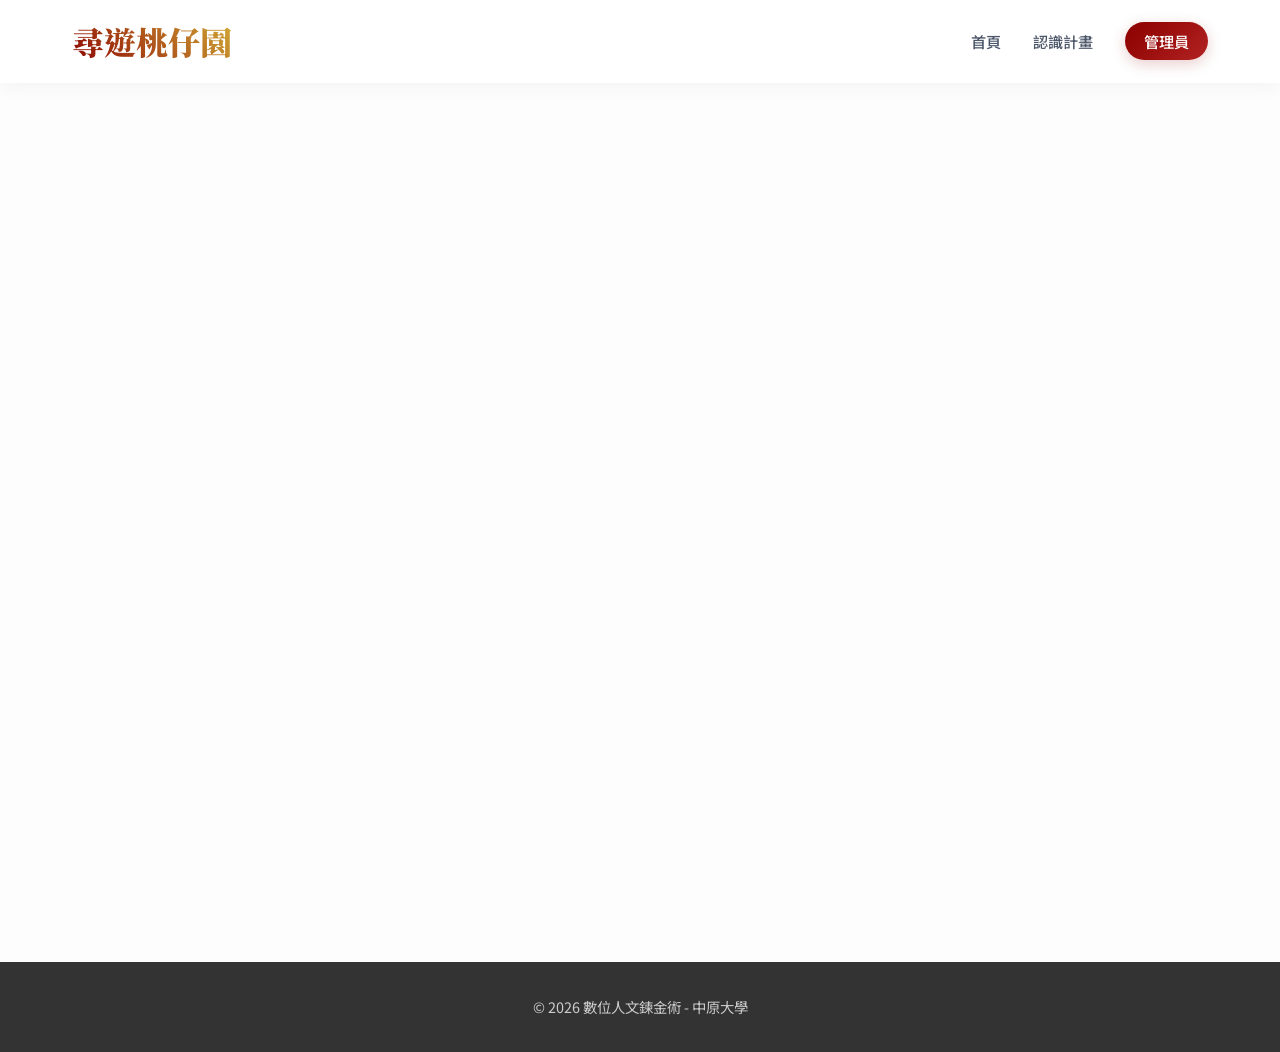
==== docs/index.html @ 2f4a1fca "發布邏輯調整" ====
<!DOCTYPE html>
<html lang="zh-Hant">

<head>
    <meta charset="UTF-8">
    <meta name="viewport" content="width=device-width, initial-scale=1.0">
    <title>尋遊桃仔園 - 數位人文跨域人才培育計畫 (雲端版)</title>
    <link rel="stylesheet" href="style.css">
    <link
        href="https://fonts.googleapis.com/css2?family=Noto+Serif+TC:wght@400;700;900&family=Noto+Sans+TC:wght@300;400;700&display=swap"
        rel="stylesheet">
</head>

<body>
    <header>
        <div class="top-nav">
            <a href="index.html" class="logo">尋遊桃仔園</a>
            <nav>
                <ul class="nav-links">
                    <li><a href="index.html">首頁</a></li>
                    <li><a href="#">認識計畫</a></li>
                    <li><a href="admin.html" class="admin-link">管理員</a></li>
                </ul>
            </nav>
        </div>
    </header>

    <main>
        <section class="hero reveal">
            <div class="hero-content">
                <h1 class="main-title">尋遊桃仔園</h1>
                <p class="sub-title">數位人文跨域人才培育計畫</p>
                <div style="margin-top: 2rem;">
                    <span style="display: inline-block; width: 50px; height: 3px; background: var(--secondary-color);"></span>
                </div>
            </div>
        </section>

        <section class="container reveal">
            <div class="section-header">
                <h3 class="section-title">最新消息</h3>
                <a href="#" class="view-more">瀏覽全部 →</a>
            </div>

            <div class="news-list" id="posts-container">
                <div class="news-item loading">即將從雲端讀取內容...</div>
            </div>
        </section>

        <section id="multimedia-section" class="multimedia-section reveal" style="display: none;">
            <div id="featured-video-container-inner" class="container" style="max-width: 1200px !important;">
                <div class="featured-video-grid">
                    <div class="video-info">
                        <span class="category-tag" id="featured-video-category">精選內容</span>
                        <h2 id="featured-video-title" style="font-size: 2.5rem; margin: 1rem 0; color: var(--primary-color);"></h2>
                        <p id="featured-video-excerpt" style="color: #4a5568; margin-bottom: 2rem;"></p>
                        <a id="featured-video-link" href="#" class="admin-link" style="display: inline-block; text-decoration: none;">閱讀完整文章 →</a>
                    </div>
                    <div id="latest-media-container" class="media-container" style="margin: 0; background: transparent; box-shadow: none;">
                        <!-- 影片容器 -->
                        <div id="featured-video-wrapper" class="video-wrapper" style="display: none; border-radius: 15px; overflow: hidden; box-shadow: var(--box-shadow);">
                            <iframe src="" title="YouTube video player" frameborder="0" allowfullscreen></iframe>
                        </div>
                        <!-- 圖片容器 -->
                        <div id="featured-image-wrapper" style="display: none; border-radius: 15px; overflow: hidden; box-shadow: var(--box-shadow);">
                            <img id="featured-image" src="" alt="Featured Image" style="width: 100%; height: auto; display: block; object-fit: cover; max-height: 450px;">
                        </div>
                    </div>
                </div>
            </div>
        </section>
    </main>

    <footer>
        <p>&copy; 2026 數位人文鍊金術 - 中原大學</p>
    </footer>

    <!-- Firebase SDK -->
    <script src="https://www.gstatic.com/firebasejs/8.10.1/firebase-app.js"></script>
    <script src="https://www.gstatic.com/firebasejs/8.10.1/firebase-firestore.js"></script>

    <!-- 我們的設定檔 -->
    <script src="firebase-config.js"></script>

    <script>
        document.addEventListener('DOMContentLoaded', () => {
            loadPostsFromCloud();
            initReveal();
        });

        function initReveal() {
            const observer = new IntersectionObserver((entries) => {
                entries.forEach(entry => {
                    if (entry.isIntersecting) {
                        entry.target.classList.add('active');
                    }
                });
            }, { threshold: 0.1 });

            document.querySelectorAll('.reveal').forEach(el => observer.observe(el));
        }

        function loadPostsFromCloud() {
            const postsContainer = document.getElementById('posts-container');
            const multimediaSection = document.getElementById('multimedia-section');
            const videoFrame = document.querySelector('#featured-video-wrapper iframe');
            const featuredVideoWrapper = document.getElementById('featured-video-wrapper');
            const featuredImageWrapper = document.getElementById('featured-image-wrapper');
            const featuredImage = document.getElementById('featured-image');

            // 監聽雲端資料庫變化 (Real-time listener)
            db.collection("posts").orderBy("date", "desc").onSnapshot((querySnapshot) => {
                postsContainer.innerHTML = '';

                if (querySnapshot.empty) {
                    postsContainer.innerHTML = '<div class="news-item">尚無最新消息。</div>';
                    multimediaSection.style.display = 'none';
                    return;
                }

                let featuredPost = null;

                // 第一輪：尋找設定為「精選」的文章 (優先考慮有影像內容的)
                querySnapshot.forEach((doc) => {
                    const post = doc.data();
                    if (!featuredPost && post.isFeatured && (post.videoUrl || post.imageUrl)) {
                        featuredPost = { ...post, id: doc.id };
                    }
                });

                // 第二輪：如果沒找到手動精選，則找最新的一篇含有影音的文章作為備案
                if (!featuredPost) {
                    querySnapshot.forEach((doc) => {
                        const post = doc.data();
                        if (!featuredPost && (post.videoUrl || post.imageUrl)) {
                            featuredPost = { ...post, id: doc.id };
                        }
                    });
                }

                // 第三輪：渲染新聞列表
                querySnapshot.forEach((doc) => {
                    const post = doc.data();
                    const item = document.createElement('div');
                    item.className = 'news-item';
                    item.innerHTML = `
                        <div class="news-content">
                            <span class="category-tag">${post.category || '消息'}</span>
                            <a href="post.html?id=${doc.id}">${post.title}</a>
                        </div>
                        <span class="date">${post.date}</span>
                    `;
                    postsContainer.appendChild(item);
                });

                // 處理精選區塊顯示
                if (featuredPost) {
                    const videoId = getYouTubeID(featuredPost.videoUrl);
                    
                    // 重置顯示狀態
                    featuredVideoWrapper.style.display = 'none';
                    featuredImageWrapper.style.display = 'none';
                    
                    if (videoId) {
                        // 顯示影片
                        videoFrame.src = `https://www.youtube.com/embed/${videoId}`;
                        featuredVideoWrapper.style.display = 'block';
                    } else if (featuredPost.imageUrl) {
                        // 顯示圖片
                        featuredImage.src = featuredPost.imageUrl;
                        featuredImageWrapper.style.display = 'block';
                    }

                    // 填入文字資訊
                    document.getElementById('featured-video-title').textContent = featuredPost.title;
                    document.getElementById('featured-video-category').textContent = featuredPost.category || '精選內容';
                    document.getElementById('featured-video-link').href = `post.html?id=${featuredPost.id}`;
                    
                    const excerpt = featuredPost.content ? featuredPost.content.replace(/<[^>]*>/g, '').substring(0, 100) + '...' : '';
                    document.getElementById('featured-video-excerpt').textContent = excerpt;

                    multimediaSection.style.display = 'block';
                } else {
                    multimediaSection.style.display = 'none';
                }
            }, (error) => {
                postsContainer.innerHTML = '<div class="news-item" style="color:red;">資料載入失敗：' + error.message + '</div>';
            });
        }

        function getYouTubeID(url) {
            if (!url) return null;
            const regex = /(?:youtube\.com\/(?:[^\/]+\/.+\/|(?:v|e(?:mbed)?)\/|.*[?&]v=)|youtu\.be\/|youtube\.com\/shorts\/|youtube\.com\/live\/)([^"&?\/\s]{11})/i;
            const match = url.match(regex);
            return match ? match[1] : null;
        }
    </script>
</body>

</html>
---- docs/style.css ----
:root {
    --primary-color: #8B0000;
    --primary-light: #b22222;
    --secondary-color: #D4AF37;
    --accent-blue: #005a8d;
    --text-color: #2c3e50;
    --bg-color: #fdfdfd;
    --nav-bg: rgba(255, 255, 255, 0.9);
    --transition-speed: 0.4s;
    --box-shadow: 0 10px 30px rgba(0, 0, 0, 0.08);
}

* {
    margin: 0;
    padding: 0;
    box-sizing: border-box;
}

body {
    font-family: 'Noto Sans TC', sans-serif;
    background-color: var(--bg-color);
    color: var(--text-color);
    line-height: 1.8;
    overflow-x: hidden;
}

h1, h2, h3, .logo {
    font-family: 'Noto Serif TC', serif;
}

/* Scroll reveal animation */
.reveal {
    opacity: 0;
    transform: translateY(30px);
    transition: all 0.8s ease-out;
}

.reveal.active {
    opacity: 1;
    transform: translateY(0);
}

/* Header & Nav */
header {
    background: var(--nav-bg);
    backdrop-filter: blur(10px);
    -webkit-backdrop-filter: blur(10px);
    box-shadow: 0 2px 20px rgba(0, 0, 0, 0.05);
    position: sticky;
    top: 0;
    z-index: 1000;
}

.top-nav {
    display: flex;
    justify-content: space-between;
    align-items: center;
    max-width: 1200px;
    margin: 0 auto;
    padding: 0.8rem 2rem;
}

.logo {
    font-size: 2rem;
    font-weight: 900;
    text-decoration: none;
    background: linear-gradient(45deg, var(--primary-color), var(--secondary-color));
    -webkit-background-clip: text;
    background-clip: text;
    -webkit-text-fill-color: transparent;
    transition: transform 0.3s ease;
}

.logo:hover {
    transform: scale(1.02);
}

.nav-links {
    list-style: none;
    display: flex;
    gap: 2rem;
    align-items: center;
}

.nav-links a {
    text-decoration: none;
    color: #4a5568;
    font-weight: 500;
    font-size: 0.95rem;
    position: relative;
    padding: 5px 0;
    transition: color var(--transition-speed);
}

.nav-links a::after {
    content: '';
    position: absolute;
    bottom: 0;
    left: 0;
    width: 0;
    height: 2px;
    background: var(--primary-color);
    transition: width 0.3s ease;
}

.nav-links a:hover {
    color: var(--primary-color);
}

.nav-links a:hover::after {
    width: 100%;
}

.admin-link {
    background: linear-gradient(135deg, var(--primary-color), var(--primary-light));
    color: white !important;
    padding: 0.5rem 1.2rem !important;
    border-radius: 50px;
    box-shadow: 0 4px 15px rgba(139, 0, 0, 0.2);
    transition: all 0.3s ease !important;
}

.admin-link:hover {
    transform: translateY(-2px);
    box-shadow: 0 6px 20px rgba(139, 0, 0, 0.3);
}

.admin-link::after {
    display: none;
}

/* Dropdown */
.dropdown {
    position: relative;
}

.dropdown-content {
    display: none;
    position: absolute;
    background-color: white;
    min-width: 160px;
    box-shadow: 0 8px 16px rgba(0, 0, 0, 0.1);
    z-index: 1;
    top: 100%;
    border-top: 3px solid var(--primary-color);
}

.dropdown-content li {
    list-style: none;
}

.dropdown-content li a {
    padding: 10px 15px;
    display: block;
}

.dropdown:hover .dropdown-content {
    display: block;
}

/* Hero Section */
.hero {
    background: radial-gradient(circle at 10% 20%, rgba(253, 253, 253, 1) 0%, rgba(240, 244, 247, 0.5) 100%);
    padding: 8rem 2rem;
    text-align: center;
    position: relative;
}

.main-title {
    font-size: 5rem;
    font-weight: 900;
    margin-bottom: 1rem;
    color: var(--primary-color);
    letter-spacing: 0.8rem;
    text-shadow: 2px 2px 4px rgba(0,0,0,0.05);
}

.sub-title {
    font-size: 1.8rem;
    color: var(--accent-blue);
    font-weight: 400;
    margin-top: 1rem;
    letter-spacing: 0.2rem;
}

/* Main Container */
.container {
    max-width: 1100px;
    margin: 4rem auto;
    padding: 0 2rem;
}

.section-header {
    display: flex;
    justify-content: space-between;
    align-items: center;
    margin-bottom: 3rem;
    padding-bottom: 1rem;
    border-left: 5px solid var(--primary-color);
    padding-left: 1.5rem;
}

.section-title {
    font-size: 2.2rem;
    color: var(--primary-color);
}

.view-more {
    text-decoration: none;
    color: var(--accent-blue);
    font-weight: bold;
    font-size: 0.9rem;
    transition: transform 0.2s;
}

.view-more:hover {
    transform: translateX(5px);
}

/* News List & Cards */
.news-list {
    display: grid;
    grid-template-columns: repeat(auto-fill, minmax(300px, 1fr));
    gap: 2rem;
}

.news-item {
    background: white;
    padding: 2rem;
    border-radius: 15px;
    box-shadow: var(--box-shadow);
    display: flex;
    flex-direction: column;
    justify-content: space-between;
    transition: all 0.4s cubic-bezier(0.175, 0.885, 0.32, 1.275);
    border: 1px solid rgba(0,0,0,0.02);
}

.news-item:hover {
    transform: translateY(-10px);
    box-shadow: 0 20px 40px rgba(0,0,0,0.12);
}

.news-content {
    display: flex;
    flex-direction: column;
    gap: 1rem;
}

.category-tag {
    background-color: var(--primary-color);
    color: white;
    font-size: 0.7rem;
    padding: 4px 12px;
    border-radius: 50px;
    align-self: flex-start;
    text-transform: uppercase;
    letter-spacing: 1px;
}

.news-item a {
    text-decoration: none;
    color: var(--text-color);
    font-size: 1.25rem;
    font-weight: 700;
    line-height: 1.4;
    transition: color 0.3s;
}

.news-item a:hover {
    color: var(--primary-color);
}

.news-item .date {
    margin-top: 1.5rem;
    color: #a0aec0;
    font-size: 0.85rem;
    border-top: 1px solid #edf2f7;
    padding-top: 1rem;
}

/* Multimedia Section - Consolidated */
.multimedia-section {
    background: linear-gradient(135deg, #f8fafc 0%, #edf2f7 100%);
    padding: 8rem 2rem;
    overflow: hidden;
}

.media-container {
    position: relative;
    margin: 2rem 0;
    border-radius: 20px;
    overflow: hidden;
    box-shadow: 0 20px 50px rgba(0, 0, 0, 0.15);
    background: #000;
}

.media-container.video-wrapper {
    padding-top: 56.25%;
    height: 0;
}

.media-container iframe {
    position: absolute;
    top: 0;
    left: 0;
    width: 100%;
    height: 100%;
    border: 0;
}

/* Featured Video Grid (Option 1) */
.featured-video-grid {
    display: grid;
    grid-template-columns: 1fr 1.5fr;
    gap: 4rem;
    align-items: center;
}

@media (max-width: 992px) {
    .featured-video-grid {
        grid-template-columns: 1fr;
        gap: 2rem;
    }
    
    .video-info {
        text-align: center;
        order: 2;
    }
    
    #featured-video-title {
        font-size: 1.8rem !important;
    }
}

.video-info .category-tag {
    background: var(--secondary-color);
    margin-bottom: 1rem;
}

.media-container img {
    max-width: 100%;
    height: auto;
    display: block;
    margin: 0 auto;
}

.news-item .date {
    color: #888;
    font-size: 0.9rem;
}

/* Removed redundant Video Section blocks */

footer {
    text-align: center;
    padding: 2rem;
    background-color: #333;
    color: #ccc;
    font-size: 0.9rem;
}

@media (max-width: 768px) {
    .main-title {
        font-size: 2.5rem;
    }

    .sub-title {
        font-size: 1.2rem;
    }

    .nav-links {
        display: none;
    }

    /* Simplified for mobile demo */
}
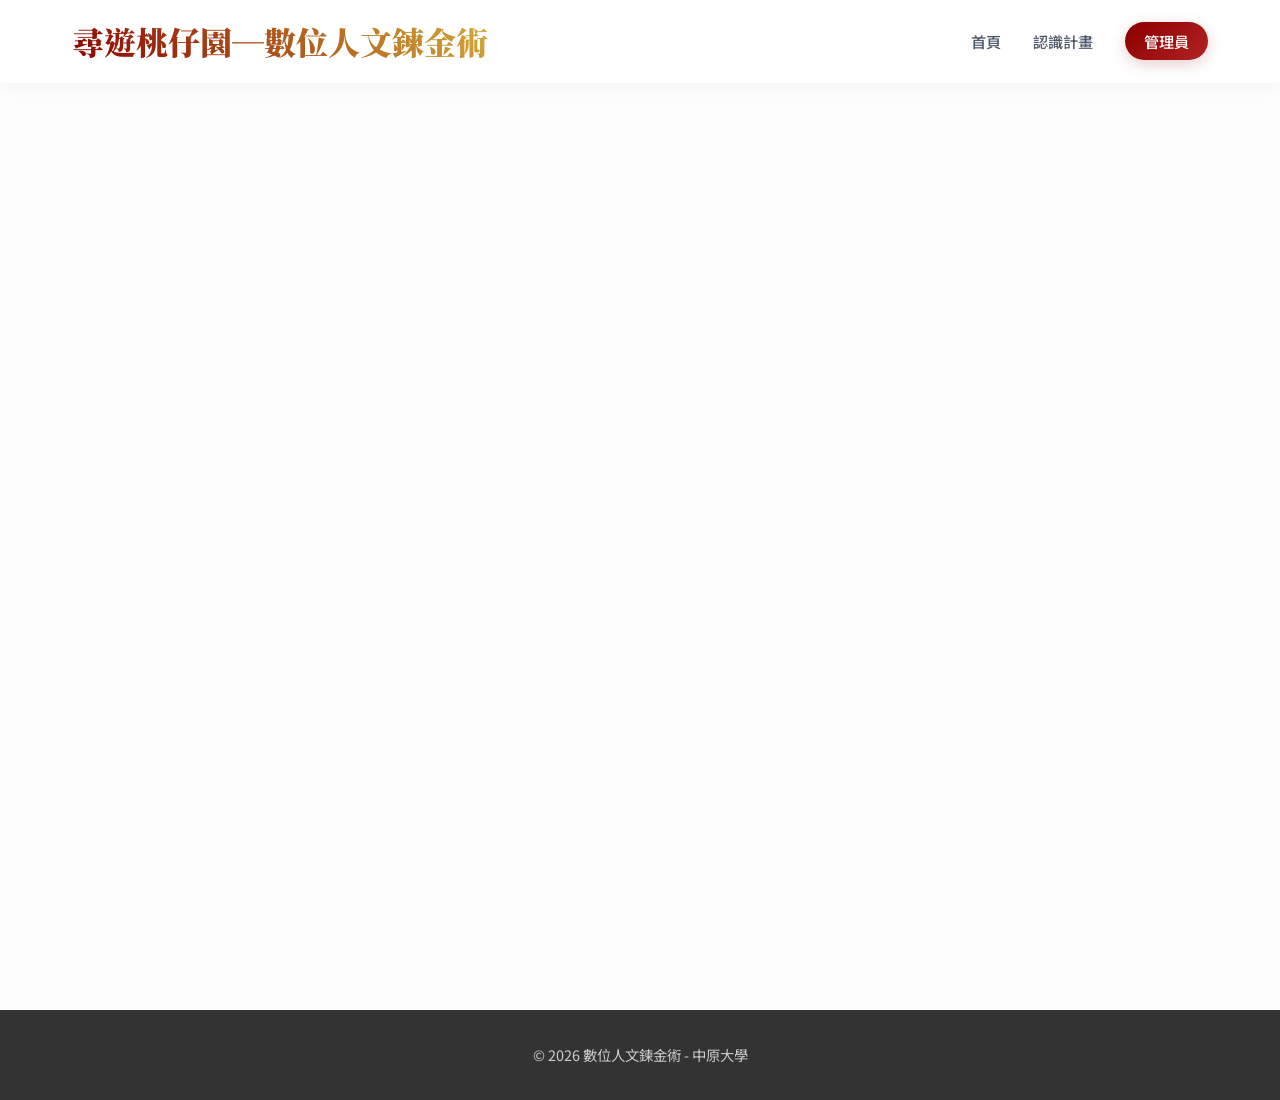
==== commit b9fad8f8: "首頁標題" ====
--- a/docs/index.html
+++ b/docs/index.html
@@ -14,7 +14,7 @@
 <body>
     <header>
         <div class="top-nav">
-            <a href="index.html" class="logo">尋遊桃仔園</a>
+            <a href="index.html" class="logo">尋遊桃仔園─數位人文鍊金術</a>
             <nav>
                 <ul class="nav-links">
                     <li><a href="index.html">首頁</a></li>
@@ -30,6 +30,7 @@
             <div class="hero-content">
                 <h1 class="main-title">尋遊桃仔園</h1>
                 <p class="sub-title">數位人文跨域人才培育計畫</p>
+                <p class="sub-title" style="font-size: 1.4rem; margin-top: 0.5rem; color: var(--primary-color);">數位人文鍊金術課程成果</p>
                 <div style="margin-top: 2rem;">
                     <span style="display: inline-block; width: 50px; height: 3px; background: var(--secondary-color);"></span>
                 </div>
@@ -78,6 +79,7 @@
     <!-- Firebase SDK -->
     <script src="https://www.gstatic.com/firebasejs/8.10.1/firebase-app.js"></script>
     <script src="https://www.gstatic.com/firebasejs/8.10.1/firebase-firestore.js"></script>
+    <script src="https://www.gstatic.com/firebasejs/8.10.1/firebase-app-check.js"></script>
 
     <!-- 我們的設定檔 -->
     <script src="firebase-config.js"></script>
--- a/docs/style.css
+++ b/docs/style.css
@@ -1,377 +1,655 @@
-:root {
-    --primary-color: #8B0000;
-    --primary-light: #b22222;
-    --secondary-color: #D4AF37;
-    --accent-blue: #005a8d;
-    --text-color: #2c3e50;
-    --bg-color: #fdfdfd;
-    --nav-bg: rgba(255, 255, 255, 0.9);
-    --transition-speed: 0.4s;
-    --box-shadow: 0 10px 30px rgba(0, 0, 0, 0.08);
-}
-
-* {
-    margin: 0;
-    padding: 0;
-    box-sizing: border-box;
-}
-
-body {
-    font-family: 'Noto Sans TC', sans-serif;
-    background-color: var(--bg-color);
-    color: var(--text-color);
-    line-height: 1.8;
-    overflow-x: hidden;
-}
-
-h1, h2, h3, .logo {
-    font-family: 'Noto Serif TC', serif;
-}
-
-/* Scroll reveal animation */
-.reveal {
-    opacity: 0;
-    transform: translateY(30px);
-    transition: all 0.8s ease-out;
-}
-
-.reveal.active {
-    opacity: 1;
-    transform: translateY(0);
-}
-
-/* Header & Nav */
-header {
-    background: var(--nav-bg);
-    backdrop-filter: blur(10px);
-    -webkit-backdrop-filter: blur(10px);
-    box-shadow: 0 2px 20px rgba(0, 0, 0, 0.05);
-    position: sticky;
-    top: 0;
-    z-index: 1000;
-}
-
-.top-nav {
-    display: flex;
-    justify-content: space-between;
-    align-items: center;
-    max-width: 1200px;
-    margin: 0 auto;
-    padding: 0.8rem 2rem;
-}
-
-.logo {
-    font-size: 2rem;
-    font-weight: 900;
-    text-decoration: none;
-    background: linear-gradient(45deg, var(--primary-color), var(--secondary-color));
-    -webkit-background-clip: text;
-    background-clip: text;
-    -webkit-text-fill-color: transparent;
-    transition: transform 0.3s ease;
-}
-
-.logo:hover {
-    transform: scale(1.02);
-}
-
-.nav-links {
-    list-style: none;
-    display: flex;
-    gap: 2rem;
-    align-items: center;
-}
-
-.nav-links a {
-    text-decoration: none;
-    color: #4a5568;
-    font-weight: 500;
-    font-size: 0.95rem;
-    position: relative;
-    padding: 5px 0;
-    transition: color var(--transition-speed);
-}
-
-.nav-links a::after {
-    content: '';
-    position: absolute;
-    bottom: 0;
-    left: 0;
-    width: 0;
-    height: 2px;
-    background: var(--primary-color);
-    transition: width 0.3s ease;
-}
-
-.nav-links a:hover {
-    color: var(--primary-color);
-}
-
-.nav-links a:hover::after {
-    width: 100%;
-}
-
-.admin-link {
-    background: linear-gradient(135deg, var(--primary-color), var(--primary-light));
-    color: white !important;
-    padding: 0.5rem 1.2rem !important;
-    border-radius: 50px;
-    box-shadow: 0 4px 15px rgba(139, 0, 0, 0.2);
-    transition: all 0.3s ease !important;
-}
-
-.admin-link:hover {
-    transform: translateY(-2px);
-    box-shadow: 0 6px 20px rgba(139, 0, 0, 0.3);
-}
-
-.admin-link::after {
-    display: none;
-}
-
-/* Dropdown */
-.dropdown {
-    position: relative;
-}
-
-.dropdown-content {
-    display: none;
-    position: absolute;
-    background-color: white;
-    min-width: 160px;
-    box-shadow: 0 8px 16px rgba(0, 0, 0, 0.1);
-    z-index: 1;
-    top: 100%;
-    border-top: 3px solid var(--primary-color);
-}
-
-.dropdown-content li {
-    list-style: none;
-}
-
-.dropdown-content li a {
-    padding: 10px 15px;
-    display: block;
-}
-
-.dropdown:hover .dropdown-content {
-    display: block;
-}
-
-/* Hero Section */
-.hero {
-    background: radial-gradient(circle at 10% 20%, rgba(253, 253, 253, 1) 0%, rgba(240, 244, 247, 0.5) 100%);
-    padding: 8rem 2rem;
-    text-align: center;
-    position: relative;
-}
-
-.main-title {
-    font-size: 5rem;
-    font-weight: 900;
-    margin-bottom: 1rem;
-    color: var(--primary-color);
-    letter-spacing: 0.8rem;
-    text-shadow: 2px 2px 4px rgba(0,0,0,0.05);
-}
-
-.sub-title {
-    font-size: 1.8rem;
-    color: var(--accent-blue);
-    font-weight: 400;
-    margin-top: 1rem;
-    letter-spacing: 0.2rem;
-}
-
-/* Main Container */
-.container {
-    max-width: 1100px;
-    margin: 4rem auto;
-    padding: 0 2rem;
-}
-
-.section-header {
-    display: flex;
-    justify-content: space-between;
-    align-items: center;
-    margin-bottom: 3rem;
-    padding-bottom: 1rem;
-    border-left: 5px solid var(--primary-color);
-    padding-left: 1.5rem;
-}
-
-.section-title {
-    font-size: 2.2rem;
-    color: var(--primary-color);
-}
-
-.view-more {
-    text-decoration: none;
-    color: var(--accent-blue);
-    font-weight: bold;
-    font-size: 0.9rem;
-    transition: transform 0.2s;
-}
-
-.view-more:hover {
-    transform: translateX(5px);
-}
-
-/* News List & Cards */
-.news-list {
-    display: grid;
-    grid-template-columns: repeat(auto-fill, minmax(300px, 1fr));
-    gap: 2rem;
-}
-
-.news-item {
-    background: white;
-    padding: 2rem;
-    border-radius: 15px;
-    box-shadow: var(--box-shadow);
-    display: flex;
-    flex-direction: column;
-    justify-content: space-between;
-    transition: all 0.4s cubic-bezier(0.175, 0.885, 0.32, 1.275);
-    border: 1px solid rgba(0,0,0,0.02);
-}
-
-.news-item:hover {
-    transform: translateY(-10px);
-    box-shadow: 0 20px 40px rgba(0,0,0,0.12);
-}
-
-.news-content {
-    display: flex;
-    flex-direction: column;
-    gap: 1rem;
-}
-
-.category-tag {
-    background-color: var(--primary-color);
-    color: white;
-    font-size: 0.7rem;
-    padding: 4px 12px;
-    border-radius: 50px;
-    align-self: flex-start;
-    text-transform: uppercase;
-    letter-spacing: 1px;
-}
-
-.news-item a {
-    text-decoration: none;
-    color: var(--text-color);
-    font-size: 1.25rem;
-    font-weight: 700;
-    line-height: 1.4;
-    transition: color 0.3s;
-}
-
-.news-item a:hover {
-    color: var(--primary-color);
-}
-
-.news-item .date {
-    margin-top: 1.5rem;
-    color: #a0aec0;
-    font-size: 0.85rem;
-    border-top: 1px solid #edf2f7;
-    padding-top: 1rem;
-}
-
-/* Multimedia Section - Consolidated */
-.multimedia-section {
-    background: linear-gradient(135deg, #f8fafc 0%, #edf2f7 100%);
-    padding: 8rem 2rem;
-    overflow: hidden;
-}
-
-.media-container {
-    position: relative;
-    margin: 2rem 0;
-    border-radius: 20px;
-    overflow: hidden;
-    box-shadow: 0 20px 50px rgba(0, 0, 0, 0.15);
-    background: #000;
-}
-
-.media-container.video-wrapper {
-    padding-top: 56.25%;
-    height: 0;
-}
-
-.media-container iframe {
-    position: absolute;
-    top: 0;
-    left: 0;
-    width: 100%;
-    height: 100%;
-    border: 0;
-}
-
-/* Featured Video Grid (Option 1) */
-.featured-video-grid {
-    display: grid;
-    grid-template-columns: 1fr 1.5fr;
-    gap: 4rem;
-    align-items: center;
-}
-
-@media (max-width: 992px) {
-    .featured-video-grid {
-        grid-template-columns: 1fr;
-        gap: 2rem;
-    }
-    
-    .video-info {
-        text-align: center;
-        order: 2;
-    }
-    
-    #featured-video-title {
-        font-size: 1.8rem !important;
-    }
-}
-
-.video-info .category-tag {
-    background: var(--secondary-color);
-    margin-bottom: 1rem;
-}
-
-.media-container img {
-    max-width: 100%;
-    height: auto;
-    display: block;
-    margin: 0 auto;
-}
-
-.news-item .date {
-    color: #888;
-    font-size: 0.9rem;
-}
-
-/* Removed redundant Video Section blocks */
-
-footer {
-    text-align: center;
-    padding: 2rem;
-    background-color: #333;
-    color: #ccc;
-    font-size: 0.9rem;
-}
-
-@media (max-width: 768px) {
-    .main-title {
-        font-size: 2.5rem;
-    }
-
-    .sub-title {
-        font-size: 1.2rem;
-    }
-
-    .nav-links {
-        display: none;
-    }
-
-    /* Simplified for mobile demo */
-}+:root {
+    --primary-color: #8B0000;
+    --primary-light: #b22222;
+    --secondary-color: #D4AF37;
+    --accent-blue: #005a8d;
+    --text-color: #2c3e50;
+    --bg-color: #fdfdfd;
+    --nav-bg: rgba(255, 255, 255, 0.9);
+    --transition-speed: 0.4s;
+    --box-shadow: 0 10px 30px rgba(0, 0, 0, 0.08);
+}
+
+* {
+    margin: 0;
+    padding: 0;
+    box-sizing: border-box;
+}
+
+body {
+    font-family: 'Noto Sans TC', sans-serif;
+    background-color: var(--bg-color);
+    color: var(--text-color);
+    line-height: 1.8;
+    overflow-x: hidden;
+}
+
+h1, h2, h3, .logo {
+    font-family: 'Noto Serif TC', serif;
+}
+
+/* Scroll reveal animation */
+.reveal {
+    opacity: 0;
+    transform: translateY(30px);
+    transition: all 0.8s ease-out;
+}
+
+.reveal.active {
+    opacity: 1;
+    transform: translateY(0);
+}
+
+/* Header & Nav */
+header {
+    background: var(--nav-bg);
+    backdrop-filter: blur(10px);
+    -webkit-backdrop-filter: blur(10px);
+    box-shadow: 0 2px 20px rgba(0, 0, 0, 0.05);
+    position: sticky;
+    top: 0;
+    z-index: 1000;
+}
+
+.top-nav {
+    display: flex;
+    justify-content: space-between;
+    align-items: center;
+    max-width: 1200px;
+    margin: 0 auto;
+    padding: 0.8rem 2rem;
+}
+
+.logo {
+    font-size: 2rem;
+    font-weight: 900;
+    text-decoration: none;
+    background: linear-gradient(45deg, var(--primary-color), var(--secondary-color));
+    -webkit-background-clip: text;
+    background-clip: text;
+    -webkit-text-fill-color: transparent;
+    transition: transform 0.3s ease;
+}
+
+.logo:hover {
+    transform: scale(1.02);
+}
+
+.nav-links {
+    list-style: none;
+    display: flex;
+    gap: 2rem;
+    align-items: center;
+}
+
+.nav-links a {
+    text-decoration: none;
+    color: #4a5568;
+    font-weight: 500;
+    font-size: 0.95rem;
+    position: relative;
+    padding: 5px 0;
+    transition: color var(--transition-speed);
+}
+
+.nav-links a::after {
+    content: '';
+    position: absolute;
+    bottom: 0;
+    left: 0;
+    width: 0;
+    height: 2px;
+    background: var(--primary-color);
+    transition: width 0.3s ease;
+}
+
+.nav-links a:hover {
+    color: var(--primary-color);
+}
+
+.nav-links a:hover::after {
+    width: 100%;
+}
+
+.admin-link {
+    background: linear-gradient(135deg, var(--primary-color), var(--primary-light));
+    color: white !important;
+    padding: 0.5rem 1.2rem !important;
+    border-radius: 50px;
+    box-shadow: 0 4px 15px rgba(139, 0, 0, 0.2);
+    transition: all 0.3s ease !important;
+}
+
+.admin-link:hover {
+    transform: translateY(-2px);
+    box-shadow: 0 6px 20px rgba(139, 0, 0, 0.3);
+}
+
+.admin-link::after {
+    display: none;
+}
+
+/* Dropdown */
+.dropdown {
+    position: relative;
+}
+
+.dropdown-content {
+    display: none;
+    position: absolute;
+    background-color: white;
+    min-width: 160px;
+    box-shadow: 0 8px 16px rgba(0, 0, 0, 0.1);
+    z-index: 1;
+    top: 100%;
+    border-top: 3px solid var(--primary-color);
+}
+
+.dropdown-content li {
+    list-style: none;
+}
+
+.dropdown-content li a {
+    padding: 10px 15px;
+    display: block;
+}
+
+.dropdown:hover .dropdown-content {
+    display: block;
+}
+
+/* Hero Section */
+.hero {
+    background: radial-gradient(circle at 10% 20%, rgba(253, 253, 253, 1) 0%, rgba(240, 244, 247, 0.5) 100%);
+    padding: 8rem 2rem;
+    text-align: center;
+    position: relative;
+}
+
+.main-title {
+    font-size: 5rem;
+    font-weight: 900;
+    margin-bottom: 1rem;
+    color: var(--primary-color);
+    letter-spacing: 0.8rem;
+    text-shadow: 2px 2px 4px rgba(0,0,0,0.05);
+}
+
+.sub-title {
+    font-size: 1.8rem;
+    color: var(--accent-blue);
+    font-weight: 400;
+    margin-top: 1rem;
+    letter-spacing: 0.2rem;
+}
+
+/* Main Container */
+.container {
+    max-width: 1100px;
+    margin: 4rem auto;
+    padding: 0 2rem;
+}
+
+.section-header {
+    display: flex;
+    justify-content: space-between;
+    align-items: center;
+    margin-bottom: 3rem;
+    padding-bottom: 1rem;
+    border-left: 5px solid var(--primary-color);
+    padding-left: 1.5rem;
+}
+
+.section-title {
+    font-size: 2.2rem;
+    color: var(--primary-color);
+}
+
+.view-more {
+    text-decoration: none;
+    color: var(--accent-blue);
+    font-weight: bold;
+    font-size: 0.9rem;
+    transition: transform 0.2s;
+}
+
+.view-more:hover {
+    transform: translateX(5px);
+}
+
+/* News List & Cards */
+.news-list {
+    display: grid;
+    grid-template-columns: repeat(auto-fill, minmax(300px, 1fr));
+    gap: 2rem;
+}
+
+.news-item {
+    background: white;
+    padding: 2rem;
+    border-radius: 15px;
+    box-shadow: var(--box-shadow);
+    display: flex;
+    flex-direction: column;
+    justify-content: space-between;
+    transition: all 0.4s cubic-bezier(0.175, 0.885, 0.32, 1.275);
+    border: 1px solid rgba(0,0,0,0.02);
+}
+
+.news-item:hover {
+    transform: translateY(-10px);
+    box-shadow: 0 20px 40px rgba(0,0,0,0.12);
+}
+
+.news-content {
+    display: flex;
+    flex-direction: column;
+    gap: 1rem;
+}
+
+.category-tag {
+    background-color: var(--primary-color);
+    color: white;
+    font-size: 0.7rem;
+    padding: 4px 12px;
+    border-radius: 50px;
+    align-self: flex-start;
+    text-transform: uppercase;
+    letter-spacing: 1px;
+}
+
+.news-item a {
+    text-decoration: none;
+    color: var(--text-color);
+    font-size: 1.25rem;
+    font-weight: 700;
+    line-height: 1.4;
+    transition: color 0.3s;
+}
+
+.news-item a:hover {
+    color: var(--primary-color);
+}
+
+.news-item .date {
+    margin-top: 1.5rem;
+    color: #a0aec0;
+    font-size: 0.85rem;
+    border-top: 1px solid #edf2f7;
+    padding-top: 1rem;
+}
+
+/* Multimedia Section - Consolidated */
+.multimedia-section {
+    background: linear-gradient(135deg, #f8fafc 0%, #edf2f7 100%);
+    padding: 8rem 2rem;
+    overflow: hidden;
+}
+
+.media-container {
+    position: relative;
+    margin: 2rem 0;
+    border-radius: 20px;
+    overflow: hidden;
+    box-shadow: 0 20px 50px rgba(0, 0, 0, 0.15);
+    background: #000;
+}
+
+.media-container.video-wrapper {
+    padding-top: 56.25%;
+    height: 0;
+}
+
+.media-container iframe {
+    position: absolute;
+    top: 0;
+    left: 0;
+    width: 100%;
+    height: 100%;
+    border: 0;
+}
+
+/* Featured Video Grid (Option 1) */
+.featured-video-grid {
+    display: grid;
+    grid-template-columns: 1fr 1.5fr;
+    gap: 4rem;
+    align-items: center;
+}
+
+@media (max-width: 992px) {
+    .featured-video-grid {
+        grid-template-columns: 1fr;
+        gap: 2rem;
+    }
+    
+    .video-info {
+        text-align: center;
+        order: 2;
+    }
+    
+    #featured-video-title {
+        font-size: 1.8rem !important;
+    }
+}
+
+.video-info .category-tag {
+    background: var(--secondary-color);
+    margin-bottom: 1rem;
+}
+
+.media-container img {
+    max-width: 100%;
+    height: auto;
+    display: block;
+    margin: 0 auto;
+}
+
+.news-item .date {
+    color: #888;
+    font-size: 0.9rem;
+}
+
+/* Removed redundant Video Section blocks */
+
+footer {
+    text-align: center;
+    padding: 2rem;
+    background-color: #333;
+    color: #ccc;
+    font-size: 0.9rem;
+}
+
+@media (max-width: 768px) {
+    .main-title {
+        font-size: 2.5rem;
+    }
+
+    .sub-title {
+        font-size: 1.2rem;
+    }
+
+    .nav-links {
+        display: none;
+    }
+
+    /* Simplified for mobile demo */
+}
+
+/* Panoee & Interaction Section */
+.panoee-container {
+    margin: 4rem 0;
+    border-radius: 20px;
+    overflow: hidden;
+    box-shadow: 0 20px 50px rgba(0, 0, 0, 0.2);
+    aspect-ratio: 16 / 9;
+    background: #000;
+}
+
+.panoee-container iframe {
+    width: 100%;
+    height: 100%;
+    border: none;
+}
+
+/* Interactive Q&A Section */
+.interactive-qa {
+    margin-top: 5rem;
+    padding: 3rem;
+    background: white;
+    border-radius: 20px;
+    box-shadow: var(--box-shadow);
+    border: 1px solid rgba(0,0,0,0.05);
+}
+
+.qa-header {
+    margin-bottom: 2.5rem;
+    padding-bottom: 1rem;
+    border-bottom: 2px solid var(--secondary-color);
+}
+
+.qa-header h2 {
+    color: var(--primary-color);
+    font-size: 1.8rem;
+    display: flex;
+    align-items: center;
+    gap: 10px;
+}
+
+.question-card {
+    display: none; /* Controlled by JS */
+    animation: fadeIn 0.5s ease;
+}
+
+.question-card.active {
+    display: block;
+}
+
+.question-text {
+    font-size: 1.3rem;
+    font-weight: 700;
+    margin-bottom: 2rem;
+    color: var(--text-color);
+}
+
+.options-grid {
+    display: grid;
+    gap: 1rem;
+}
+
+.option-btn {
+    padding: 1.2rem 1.5rem;
+    background: #f8fafc;
+    border: 2px solid #edf2f7;
+    border-radius: 12px;
+    text-align: left;
+    font-size: 1rem;
+    font-family: inherit;
+    cursor: pointer;
+    transition: all 0.3s ease;
+    display: flex;
+    justify-content: space-between;
+    align-items: center;
+}
+
+.option-btn:hover {
+    border-color: var(--secondary-color);
+    background: #fffdf5;
+    transform: translateX(5px);
+}
+
+.option-btn.selected {
+    background: #fffdf5;
+    border-color: var(--secondary-color);
+}
+
+.option-btn.correct {
+    background: #dcfce7;
+    border-color: #22c55e;
+    color: #166534;
+}
+
+.option-btn.wrong {
+    background: #fee2e2;
+    border-color: #ef4444;
+    color: #991b1b;
+}
+
+.feedback-section {
+    margin-top: 2rem;
+    padding: 1.5rem;
+    border-radius: 12px;
+    display: none;
+    animation: slideUp 0.4s ease;
+}
+
+.feedback-section.show {
+    display: block;
+}
+
+.feedback-success {
+    background: #f0fdf4;
+    border-left: 5px solid #22c55e;
+    color: #166534;
+}
+
+.feedback-error {
+    background: #fef2f2;
+    border-left: 5px solid #ef4444;
+    color: #991b1b;
+}
+
+.qa-footer {
+    margin-top: 3rem;
+    display: flex;
+    justify-content: space-between;
+    align-items: center;
+    border-top: 1px solid #edf2f7;
+    padding-top: 2rem;
+}
+
+.progress-dots {
+    display: flex;
+    gap: 8px;
+}
+
+.dot {
+    width: 10px;
+    height: 10px;
+    border-radius: 50%;
+    background: #edf2f7;
+    transition: background 0.3s;
+}
+
+.dot.active {
+    background: var(--secondary-color);
+}
+
+.dot.completed {
+    background: var(--primary-color);
+}
+
+.next-btn {
+    padding: 0.8rem 2rem;
+    background: var(--primary-color);
+    color: white;
+    border: none;
+    border-radius: 50px;
+    font-weight: bold;
+    cursor: pointer;
+    transition: all 0.3s;
+    opacity: 0.5;
+    pointer-events: none;
+}
+
+.next-btn.ready {
+    opacity: 1;
+    pointer-events: auto;
+}
+
+.next-btn:hover {
+    transform: translateY(-2px);
+    box-shadow: 0 5px 15px rgba(139, 0, 0, 0.3);
+}
+
+@keyframes fadeIn {
+    from { opacity: 0; transform: translateY(10px); }
+    to { opacity: 1; transform: translateY(0); }
+}
+
+@keyframes slideUp {
+    from { opacity: 0; transform: translateY(20px); }
+    to { opacity: 1; transform: translateY(0); }
+}
+
+/* Gamified Elements */
+.start-quiz-overlay {
+    text-align: center;
+    padding: 3rem;
+    background: linear-gradient(135deg, #fffbeb 0%, #ffffff 100%);
+    border: 2px dashed var(--secondary-color);
+    border-radius: 20px;
+    margin-bottom: 2rem;
+}
+
+.start-quiz-btn {
+    font-size: 1.5rem;
+    padding: 1.2rem 3rem;
+    background: var(--primary-color);
+    color: white;
+    border: none;
+    border-radius: 50px;
+    cursor: pointer;
+    font-weight: 900;
+    box-shadow: 0 10px 25px rgba(139, 0, 0, 0.3);
+    transition: all 0.3s cubic-bezier(0.175, 0.885, 0.32, 1.275);
+}
+
+.start-quiz-btn:hover {
+    transform: scale(1.05) translateY(-5px);
+    box-shadow: 0 15px 35px rgba(139, 0, 0, 0.4);
+}
+
+.progress-container {
+    width: 100%;
+    height: 12px;
+    background: #edf2f7;
+    border-radius: 10px;
+    margin: 1.5rem 0;
+    overflow: hidden;
+}
+
+.progress-bar-fill {
+    height: 100%;
+    background: linear-gradient(90deg, var(--secondary-color), var(--primary-color));
+    width: 0%;
+    transition: width 0.5s ease-out;
+}
+
+.result-card {
+    text-align: center;
+    padding: 3rem;
+    animation: slideUp 0.6s ease;
+}
+
+.rank-badge {
+    font-size: 4rem;
+    margin-bottom: 1rem;
+    display: block;
+}
+
+.rank-title {
+    font-size: 2rem;
+    font-weight: 900;
+    color: var(--primary-color);
+    margin-bottom: 0.5rem;
+}
+
+.score-text {
+    font-size: 1.2rem;
+    color: #4a5568;
+    margin-bottom: 2rem;
+}
+
+.feedback-content {
+    padding: 1.5rem;
+    border-radius: 12px;
+    position: relative;
+    font-size: 1.1rem;
+    line-height: 1.6;
+}
+
+.confetti {
+    position: fixed;
+    top: -10px;
+    width: 10px;
+    height: 10px;
+    background-color: var(--secondary-color);
+    border-radius: 50%;
+    z-index: 10001;
+    animation: fall linear forwards;
+}
+
+@keyframes fall {
+    to { transform: translateY(100vh) rotate(360deg); opacity: 0; }
+}
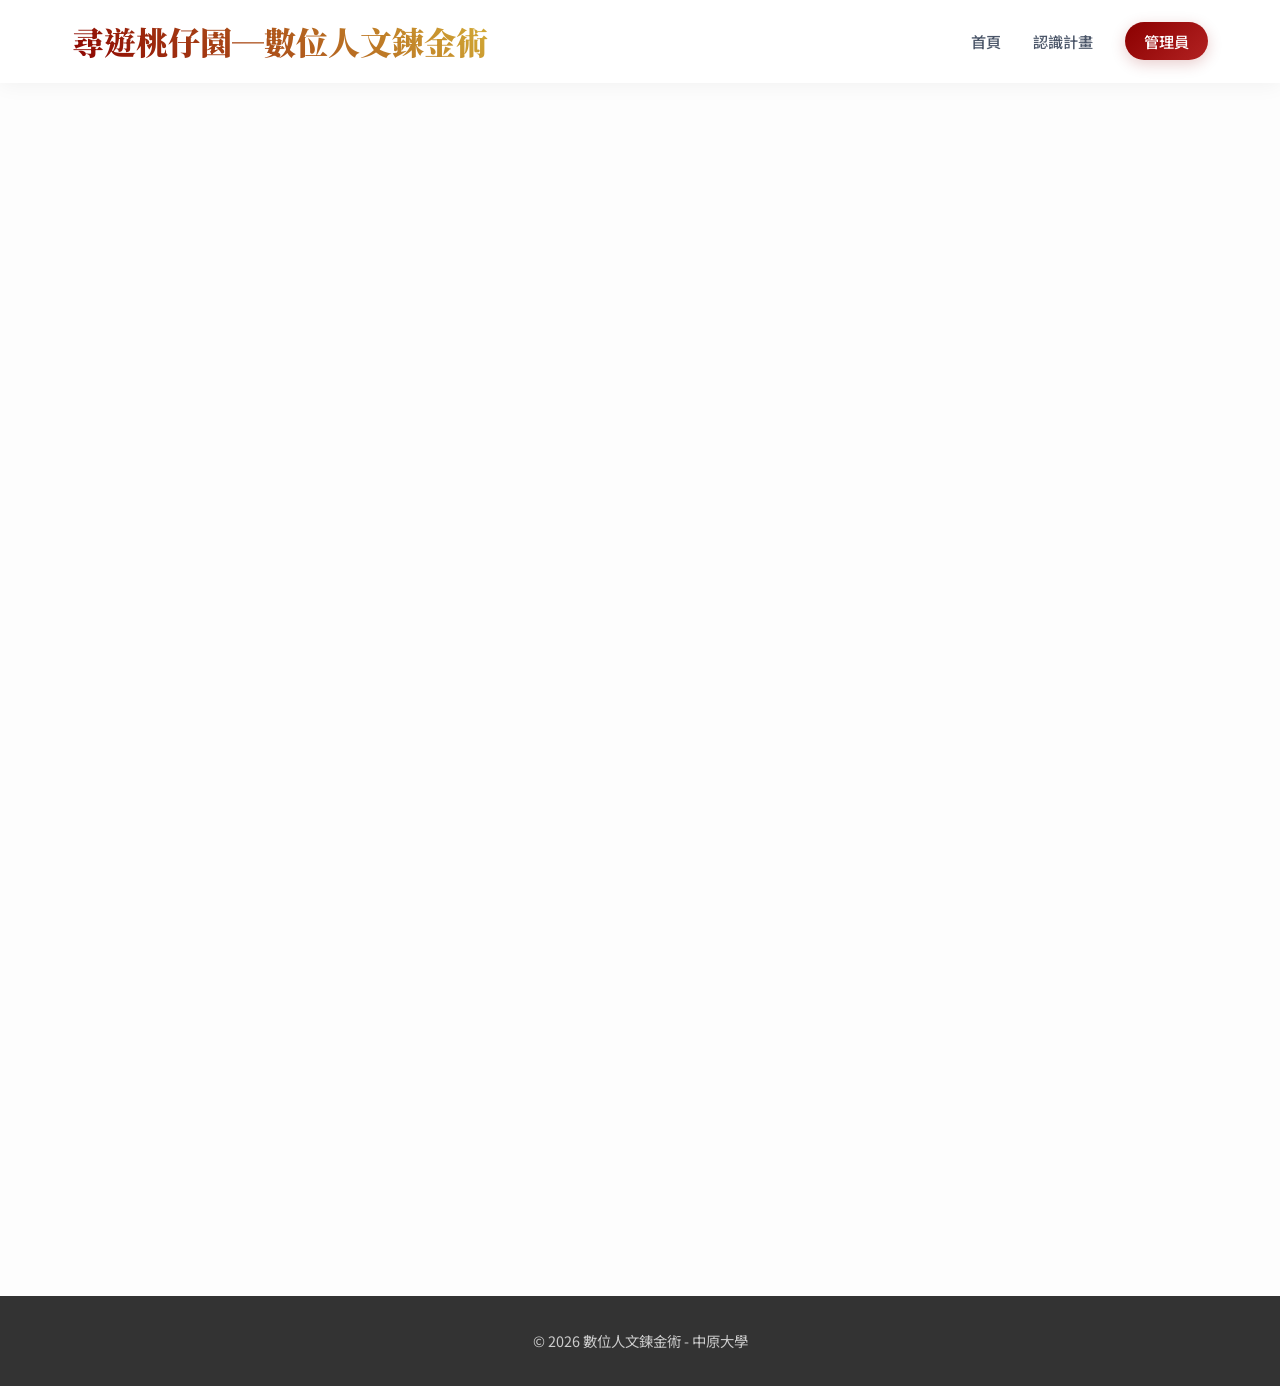
==== commit 0cc4801a: "首頁修改" ====
--- a/docs/index.html
+++ b/docs/index.html
@@ -43,7 +43,18 @@
                 <a href="#" class="view-more">瀏覽全部 →</a>
             </div>
 
-            <div class="news-list" id="posts-container">
+            <div class="news-list" id="news-container">
+                <div class="news-item loading">即將從雲端讀取內容...</div>
+            </div>
+        </section>
+
+        <section class="container reveal" style="margin-top: 4rem;">
+            <div class="section-header">
+                <h3 class="section-title">成果內容</h3>
+                <a href="#" class="view-more">瀏覽全部 →</a>
+            </div>
+
+            <div class="news-list" id="outcome-container">
                 <div class="news-item loading">即將從雲端讀取內容...</div>
             </div>
         </section>
@@ -103,7 +114,8 @@
         }
 
         function loadPostsFromCloud() {
-            const postsContainer = document.getElementById('posts-container');
+            const newsContainer = document.getElementById('news-container');
+            const outcomeContainer = document.getElementById('outcome-container');
             const multimediaSection = document.getElementById('multimedia-section');
             const videoFrame = document.querySelector('#featured-video-wrapper iframe');
             const featuredVideoWrapper = document.getElementById('featured-video-wrapper');
@@ -112,10 +124,12 @@
 
             // 監聽雲端資料庫變化 (Real-time listener)
             db.collection("posts").orderBy("date", "desc").onSnapshot((querySnapshot) => {
-                postsContainer.innerHTML = '';
+                newsContainer.innerHTML = '';
+                outcomeContainer.innerHTML = '';
 
                 if (querySnapshot.empty) {
-                    postsContainer.innerHTML = '<div class="news-item">尚無最新消息。</div>';
+                    newsContainer.innerHTML = '<div class="news-item">尚無內容。</div>';
+                    outcomeContainer.innerHTML = '<div class="news-item">尚無內容。</div>';
                     multimediaSection.style.display = 'none';
                     return;
                 }
@@ -140,7 +154,10 @@
                     });
                 }
 
-                // 第三輪：渲染新聞列表
+                // 第三輪：渲染新聞列表與成果內容
+                let newsCount = 0;
+                let outcomeCount = 0;
+
                 querySnapshot.forEach((doc) => {
                     const post = doc.data();
                     const item = document.createElement('div');
@@ -152,8 +169,18 @@
                         </div>
                         <span class="date">${post.date}</span>
                     `;
-                    postsContainer.appendChild(item);
+                    
+                    if (post.category === '活動消息') {
+                        newsContainer.appendChild(item);
+                        newsCount++;
+                    } else {
+                        outcomeContainer.appendChild(item);
+                        outcomeCount++;
+                    }
                 });
+
+                if (newsCount === 0) newsContainer.innerHTML = '<div class="news-item">尚無最新活動消息。</div>';
+                if (outcomeCount === 0) outcomeContainer.innerHTML = '<div class="news-item">尚無成果內容。</div>';
 
                 // 處理精選區塊顯示
                 if (featuredPost) {
--- a/docs/style.css
+++ b/docs/style.css
@@ -652,4 +652,40 @@
 
 @keyframes fall {
     to { transform: translateY(100vh) rotate(360deg); opacity: 0; }
-}+}
+
+/* Audio Controls */
+.qa-header {
+    display: flex;
+    justify-content: space-between;
+    align-items: center;
+    margin-bottom: 1rem;
+    padding-bottom: 1rem;
+    border-bottom: 1px solid #e2e8f0;
+}
+
+.qa-header h2 {
+    margin-bottom: 0 !important;
+    font-size: 1.5rem;
+}
+
+.mute-btn {
+    background: white;
+    border: 1px solid #e2e8f0;
+    font-size: 1.5rem;
+    cursor: pointer;
+    width: 45px;
+    height: 45px;
+    border-radius: 50%;
+    display: flex;
+    align-items: center;
+    justify-content: center;
+    transition: all 0.2s;
+    box-shadow: 0 2px 5px rgba(0,0,0,0.05);
+}
+
+.mute-btn:hover {
+    transform: scale(1.1);
+    border-color: var(--secondary-color);
+}
+
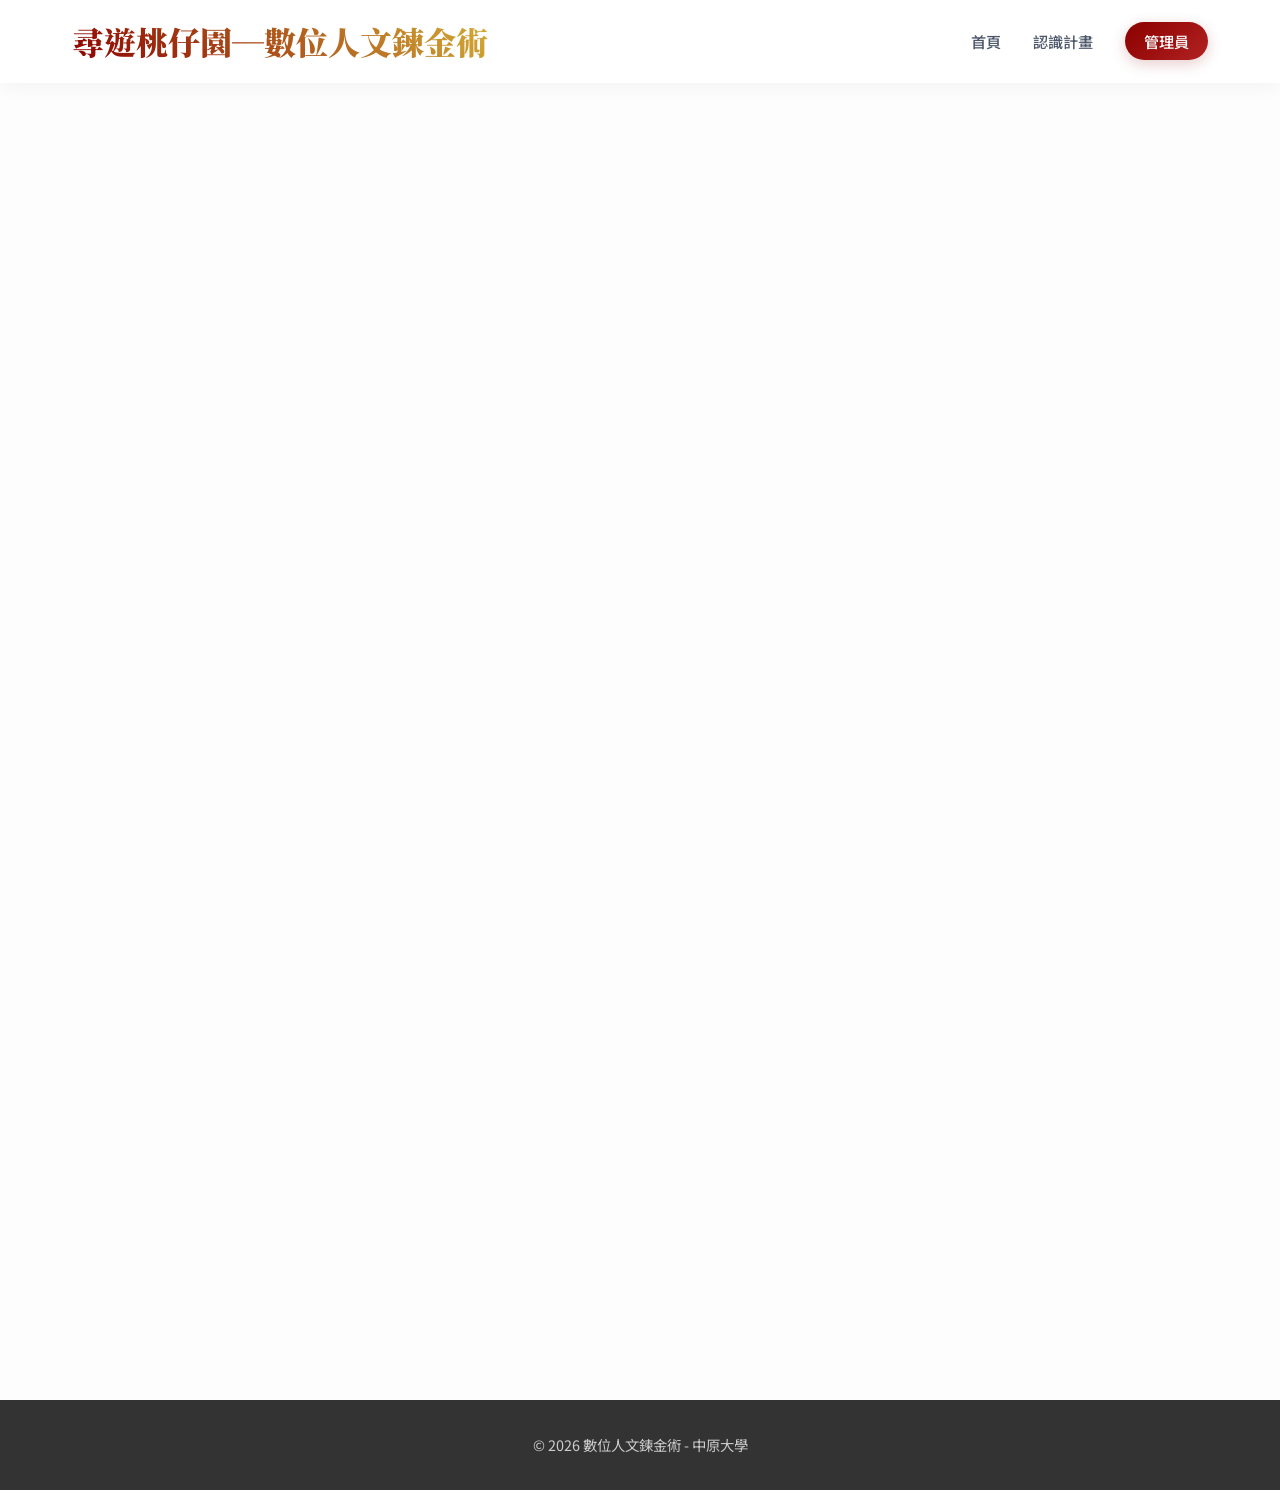
==== commit bbba354f: "首頁類別調整" ====
--- a/docs/index.html
+++ b/docs/index.html
@@ -52,6 +52,12 @@
             <div class="section-header">
                 <h3 class="section-title">成果內容</h3>
                 <a href="#" class="view-more">瀏覽全部 →</a>
+            </div>
+
+            <div class="tab-container" id="outcome-tabs">
+                <div class="tab-item active" onclick="switchTab('環境虛擬導覽')">環境虛擬導覽</div>
+                <div class="tab-item" onclick="switchTab('地圖故事走讀')">地圖故事走讀</div>
+                <div class="tab-item" onclick="switchTab('文學影片自白')">文學影片自白</div>
             </div>
 
             <div class="news-list" id="outcome-container">
@@ -96,10 +102,22 @@
     <script src="firebase-config.js"></script>
 
     <script>
+        let currentSubCategory = '環境虛擬導覽';
+
         document.addEventListener('DOMContentLoaded', () => {
             loadPostsFromCloud();
             initReveal();
         });
+
+        function switchTab(subCat) {
+            currentSubCategory = subCat;
+            // 更新 UI 狀態
+            document.querySelectorAll('.tab-item').forEach(tab => {
+                if (tab.textContent === subCat) tab.classList.add('active');
+                else tab.classList.remove('active');
+            });
+            loadPostsFromCloud(); // 重新渲染
+        }
 
         function initReveal() {
             const observer = new IntersectionObserver((entries) => {
@@ -171,16 +189,22 @@
                     `;
                     
                     if (post.category === '活動消息') {
-                        newsContainer.appendChild(item);
+                        // 最新消息限制顯示 3 個
+                        if (newsCount < 3) {
+                            newsContainer.appendChild(item);
+                        }
                         newsCount++;
-                    } else {
-                        outcomeContainer.appendChild(item);
-                        outcomeCount++;
+                    } else if (post.category === '課程成果') {
+                        // 根據子類別過濾
+                        if (post.subCategory === currentSubCategory) {
+                             outcomeContainer.appendChild(item);
+                             outcomeCount++;
+                        }
                     }
                 });
 
                 if (newsCount === 0) newsContainer.innerHTML = '<div class="news-item">尚無最新活動消息。</div>';
-                if (outcomeCount === 0) outcomeContainer.innerHTML = '<div class="news-item">尚無成果內容。</div>';
+                if (outcomeCount === 0) outcomeContainer.innerHTML = '<div class="news-item">此分類下尚無成果內容。</div>';
 
                 // 處理精選區塊顯示
                 if (featuredPost) {
--- a/docs/style.css
+++ b/docs/style.css
@@ -222,6 +222,46 @@
     display: grid;
     grid-template-columns: repeat(auto-fill, minmax(300px, 1fr));
     gap: 2rem;
+}
+
+/* Tab Styles */
+.tab-container {
+    display: flex;
+    gap: 1.5rem;
+    margin-bottom: 2.5rem;
+    border-bottom: 1px solid #edf2f7;
+    padding-bottom: 0.5rem;
+    overflow-x: auto;
+}
+
+.tab-item {
+    padding: 0.8rem 1.5rem;
+    cursor: pointer;
+    font-weight: 700;
+    color: #718096;
+    transition: all 0.3s;
+    border-radius: 8px 8px 0 0;
+    white-space: nowrap;
+    position: relative;
+}
+
+.tab-item:hover {
+    color: var(--primary-color);
+    background: #f8fafc;
+}
+
+.tab-item.active {
+    color: var(--primary-color);
+}
+
+.tab-item.active::after {
+    content: '';
+    position: absolute;
+    bottom: -0.6rem;
+    left: 0;
+    width: 100%;
+    height: 3px;
+    background: var(--primary-color);
 }
 
 .news-item {
